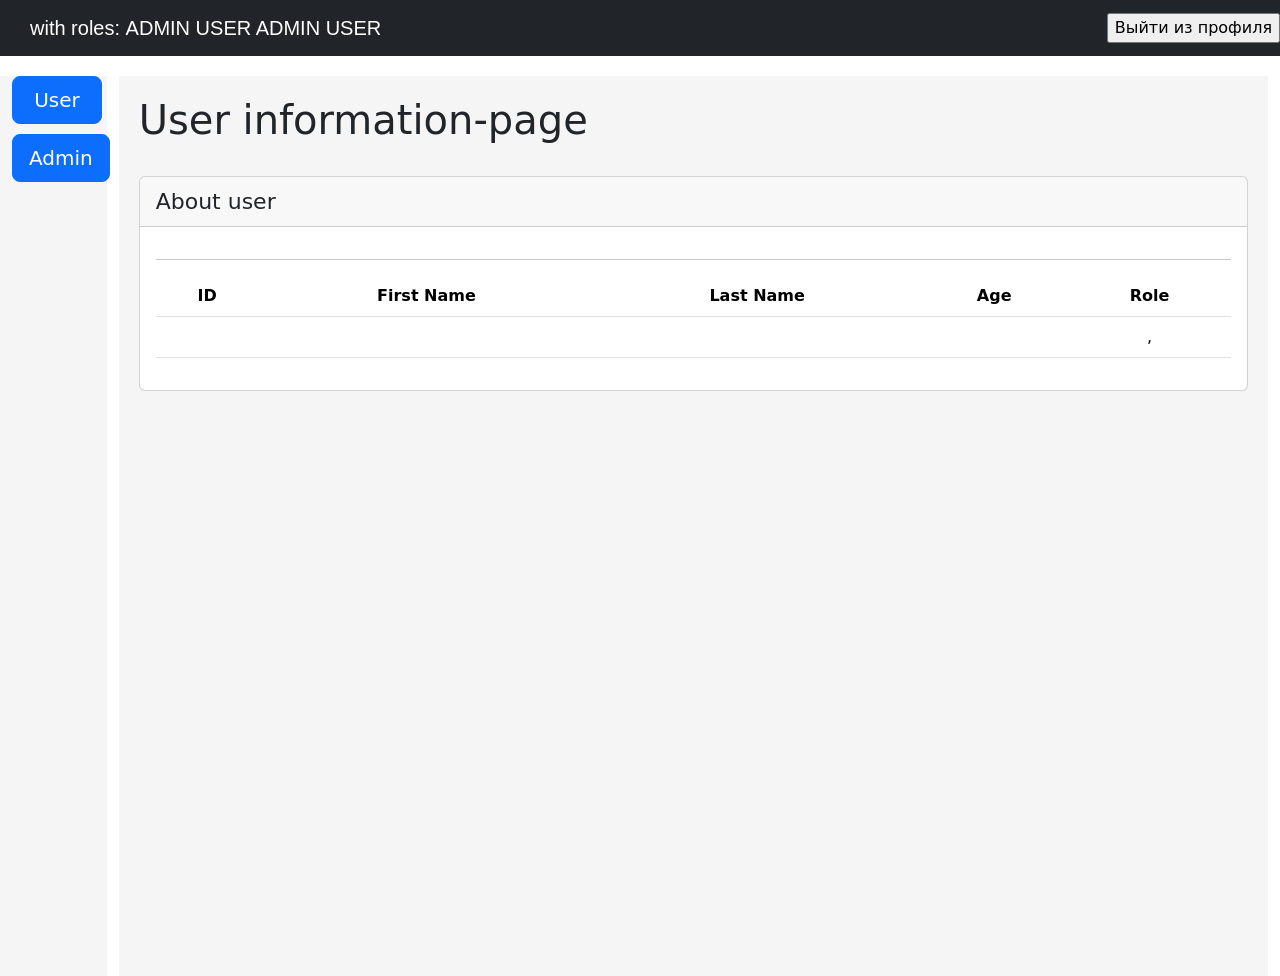
==== src/main/resources/templates/user.html @ 0a0053f8 "сделано" ====
<!--
<!DOCTYPE html>
<html xmlns="http://www.w3.org/1999/xhtml" xmlns:th="https://www.thymeleaf.org"
      xmlns:sec="https://www.thymeleaf.org/thymeleaf-extras-springsecurity3">
<head>
    <title>Spring Security Example</title>
</head>
<body>
<table>
    <thead>
    <tr>
        <th scope="col">ID</th>
        <th scope="col">LastName</th>
        <th scope="col">Username</th>
        <th scope="col">Age</th>
    </tr>
    </thead>
    <tbody>
    <tr th:object="${user}">
        <td><h1 th:text="${user.getId()} "></h1></td>
        <td><h1 th:text="${user.getLastName()}"></h1></td>
        <td><h1 th:text="${user.getUsername()}"></h1></td>
        <td><h1 th:text="${user.getAge()}"></h1></td>

    </tr>
    </tbody>
</table>

<input align="right" type="button" value="logout"
       onclick="window.location.href = '/logout'"/>

</body>
</html>
-->
<!DOCTYPE html>
<html lang="en">
<head>
    <meta charset="UTF-8">
    <title>User page</title>
    <meta name="viewport" content="width=device-width, initial-scale=1">
    <link href="https://cdn.jsdelivr.net/npm/bootstrap@5.3.3/dist/css/bootstrap.min.css" rel="stylesheet"
          integrity="sha384-QWTKZyjpPEjISv5WaRU9OFeRpok6YctnYmDr5pNlyT2bRjXh0JMhjY6hW+ALEwIH" crossorigin="anonymous">
    <link rel="stylesheet" href="/templates/styles.css">

    <script src="https://code.jquery.com/jquery-3.3.1.slim.min.js"></script>
    <script src="https://cdnjs.cloudflare.com/ajax/libs/popper.js/1.14.7/umd/popper.min.js"></script>
    <script src="https://stackpath.bootstrapcdn.com/bootstrap/4.3.1/js/bootstrap.min.js"></script>

    <style>
        .full-height {
            height: 100vh;
        }
    </style>
</head>
<body>
<div class="container-fluid">
    <div class="position-flex row" >
        <nav class="navbar navbar-dark bg-dark" style="padding-left: 30px">
            <a class="navbar-brand ml-5" style="color: white; font-family: 'Roboto', sans-serif; font-size: 20px;">
                <span th:text="${userMain.username}" style="font-weight: bold;font-size: 18px"></span> with roles:
                <span th:if="${#authorization.expression('hasRole(''ADMIN'')')}">
            <span th:if="${#authorization.expression('hasRole(''USER'')')} "
                  style="font-weight: lighter">ADMIN USER</span>
            <span th:unless="${#authorization.expression('hasRole(''USER'')')}">ADMIN</span>
        </span>
                <span th:unless="${#authorization.expression('hasRole(''ADMIN'')')}">
            <span th:if="${#authorization.expression('hasRole(''USER'')')}">USER</span>
        </span>
            </a>
            <div class="col" align="right">
                <form th:method="GET" th:action="@{/logout}">
                    <input type="submit" value="Выйти из профиля">
                </form>
            </div>
        </nav>
    </div>
    <div class="row" style="margin-top: 20px ">
        <div class="col-1" style="background-color: whitesmoke;">
            <span class="list-group-item active">
                    <!--<th:block th:if="${#authorization.expression('hasRole(''ROLE_ADMIN'')')}">-->
                        <a th:href="@{'/user'}">
                            <button style="margin-bottom: 10px;width: 90px" type="button" class="btn btn-primary btn-lg">
                                User
                            </button>
                        </a>


                <!-- </th:block>-->
                    <th:block th:if="${#authorization.expression('hasRole(''ROLE_ADMIN'')')}">
                        <a th:href="@{'/admin'}">
                            <button type="button" class="btn btn-primary btn-lg">Admin </button>
                        </a>
                    </th:block>
            </span>
        </div>


    <div class="col full-height" th:fragment="user">
        <div class="full-height" style="background-color: whitesmoke;">
            <div style="padding-left: 20px; padding-right: 20px; padding-top: 20px">
                <h1>User information-page</h1>
                <br>

                <div class="card text-center">
                    <div class="card-header">
                        <div style="font-size: 22px" align="left">About user</div>
                    </div>



                    <div class="card-body">
                        <hr>
                        <table class="table table-striped">
                            <thead>
                            <tr>
                                <th scope="col">ID</th>
                                <th scope="col">First Name</th>
                                <th scope="col">Last Name</th>
                                <th scope="col">Age</th>
                                <th scope="col">Role</th>
                            </tr>
                            </thead>
                            <tr>
                            <tr th:object="${user}">
                                <td th:text="${user.getId()} "></td>
                                <td th:text="${user.getLastName()}"></td>
                                <td th:text="${user.getUsername()}"></td>
                                <td th:text="${user.getAge()}"></td>
                                <td>
                                    <span th:each="role,iterStat : ${user.getRoles()}">
                                    <span th:text="${role}"></span><th:block
                                            th:if="${!iterStat.last}">,</th:block>
                                    </span>
                                </td>
                            </tr>
                        </table>
                    </div>
                </div>

            </div>

        </div>
    </div>
</div>

    </body>
</html>
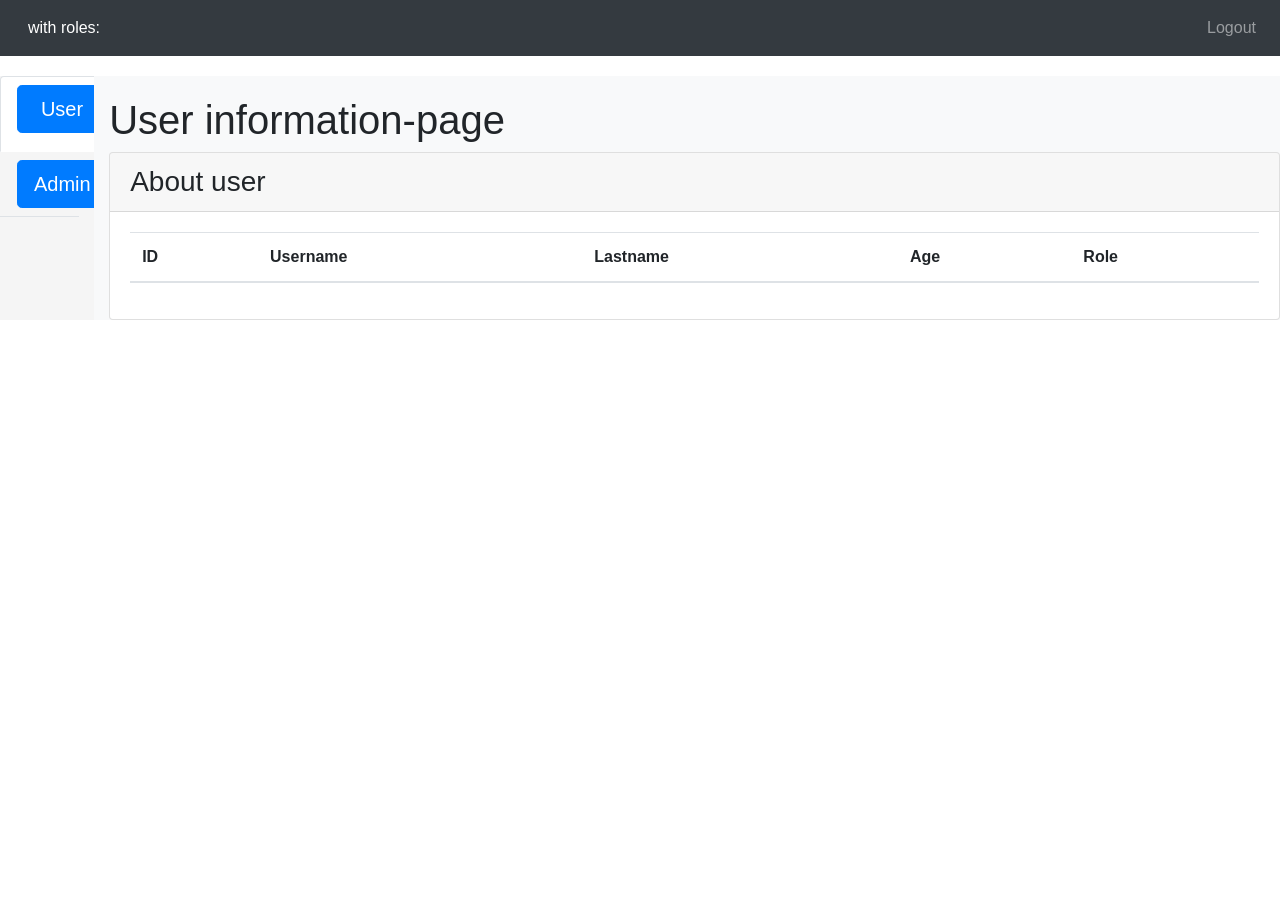
==== commit 8ad0acec: "ура" ====
--- a/src/main/resources/templates/user.html
+++ b/src/main/resources/templates/user.html
@@ -1,147 +1,105 @@
-<!--
 <!DOCTYPE html>
-<html xmlns="http://www.w3.org/1999/xhtml" xmlns:th="https://www.thymeleaf.org"
-      xmlns:sec="https://www.thymeleaf.org/thymeleaf-extras-springsecurity3">
+<html lang="en"  xmlns="http://www.w3.org/1999/xhtml" xmlns:th="https://www.thymeleaf.org">
 <head>
-    <title>Spring Security Example</title>
+    <meta charset="UTF-8">
+    <meta name="viewport" content="width=device-width, initial-scale=1, shrink-to-fit=no">
+    <title>Users page</title>
+    <link rel="stylesheet" href="https://stackpath.bootstrapcdn.com/bootstrap/4.3.1/css/bootstrap.min.css"
+          integrity="sha384-ggOyR0iXCbMQv3Xipma34MD+dH/1fQ784/j6cY/iJTQUOhcWr7x9JvoRxT2MZw1T" crossorigin="anonymous">
+
 </head>
 <body>
-<table>
-    <thead>
-    <tr>
-        <th scope="col">ID</th>
-        <th scope="col">LastName</th>
-        <th scope="col">Username</th>
-        <th scope="col">Age</th>
-    </tr>
-    </thead>
-    <tbody>
-    <tr th:object="${user}">
-        <td><h1 th:text="${user.getId()} "></h1></td>
-        <td><h1 th:text="${user.getLastName()}"></h1></td>
-        <td><h1 th:text="${user.getUsername()}"></h1></td>
-        <td><h1 th:text="${user.getAge()}"></h1></td>
 
-    </tr>
-    </tbody>
-</table>
+<header>
+    <!--Верхний навбар-->
+    <nav class="navbar navbar-expand-lg navbar-dark bg-dark">
+        <div class="  collapse navbar-collapse">
+            <ul class="navbar-nav mr-auto" id="user">
+                <li class="m-1 nav-item">
+                    <a class="text-white font-weight-bold" id="navUsername"></a>
+                </li>
+                <li class="m-1 nav-item">
+                    <a class="text-white">with roles:</a>
+                </li>
+                <li class="m-1 nav-item">
+                    <a class="text-white"><span id="navRoles"></span></a>
+                </li>
+            </ul>
+            <ul class="navbar-nav ml-auto">
+                <li class="nav-item">
+                    <a class="nav-link" href="/logout">Logout</a>
+                </li>
+            </ul>
+        </div>
+    </nav>
+</header>
 
-<input align="right" type="button" value="logout"
-       onclick="window.location.href = '/logout'"/>
+<div class="row" style="margin-top: 20px">
+    <div class="col-1" style="background-color: whitesmoke;">
+        <ul class="nav nav-tabs flex-column">
+            <li class="nav-item">
+                <a class="nav-link active" data-toggle="tab" href="#userPanel" role="tab">
+                    <button style="margin-bottom: 10px; width: 90px" type="button" class="btn btn-primary btn-lg">
+                        User
+                    </button>
+                </a>
+            </li>
+            <li class="nav-item" th:if="${#authorization.expression('hasRole(''ROLE_ADMIN'')')}">
+                <a class="nav-link" data-toggle="tab" href="#adminPanel" role="tab">
+                    <button type="button" class="btn btn-primary btn-lg">
+                        Admin
+                    </button>
+                </a>
+            </li>
+        </ul>
+    </div>
+        <div class="col bg-light" style="padding-top: 20px;">
 
-</body>
-</html>
--->
-<!DOCTYPE html>
-<html lang="en">
-<head>
-    <meta charset="UTF-8">
-    <title>User page</title>
-    <meta name="viewport" content="width=device-width, initial-scale=1">
-    <link href="https://cdn.jsdelivr.net/npm/bootstrap@5.3.3/dist/css/bootstrap.min.css" rel="stylesheet"
-          integrity="sha384-QWTKZyjpPEjISv5WaRU9OFeRpok6YctnYmDr5pNlyT2bRjXh0JMhjY6hW+ALEwIH" crossorigin="anonymous">
-    <link rel="stylesheet" href="/templates/styles.css">
-
-    <script src="https://code.jquery.com/jquery-3.3.1.slim.min.js"></script>
-    <script src="https://cdnjs.cloudflare.com/ajax/libs/popper.js/1.14.7/umd/popper.min.js"></script>
-    <script src="https://stackpath.bootstrapcdn.com/bootstrap/4.3.1/js/bootstrap.min.js"></script>
-
-    <style>
-        .full-height {
-            height: 100vh;
-        }
-    </style>
-</head>
-<body>
-<div class="container-fluid">
-    <div class="position-flex row" >
-        <nav class="navbar navbar-dark bg-dark" style="padding-left: 30px">
-            <a class="navbar-brand ml-5" style="color: white; font-family: 'Roboto', sans-serif; font-size: 20px;">
-                <span th:text="${userMain.username}" style="font-weight: bold;font-size: 18px"></span> with roles:
-                <span th:if="${#authorization.expression('hasRole(''ADMIN'')')}">
-            <span th:if="${#authorization.expression('hasRole(''USER'')')} "
-                  style="font-weight: lighter">ADMIN USER</span>
-            <span th:unless="${#authorization.expression('hasRole(''USER'')')}">ADMIN</span>
-        </span>
-                <span th:unless="${#authorization.expression('hasRole(''ADMIN'')')}">
-            <span th:if="${#authorization.expression('hasRole(''USER'')')}">USER</span>
-        </span>
-            </a>
-            <div class="col" align="right">
-                <form th:method="GET" th:action="@{/logout}">
-                    <input type="submit" value="Выйти из профиля">
-                </form>
-            </div>
-        </nav>
-    </div>
-    <div class="row" style="margin-top: 20px ">
-        <div class="col-1" style="background-color: whitesmoke;">
-            <span class="list-group-item active">
-                    <!--<th:block th:if="${#authorization.expression('hasRole(''ROLE_ADMIN'')')}">-->
-                        <a th:href="@{'/user'}">
-                            <button style="margin-bottom: 10px;width: 90px" type="button" class="btn btn-primary btn-lg">
-                                User
-                            </button>
-                        </a>
-
-
-                <!-- </th:block>-->
-                    <th:block th:if="${#authorization.expression('hasRole(''ROLE_ADMIN'')')}">
-                        <a th:href="@{'/admin'}">
-                            <button type="button" class="btn btn-primary btn-lg">Admin </button>
-                        </a>
-                    </th:block>
-            </span>
-        </div>
-
-
-    <div class="col full-height" th:fragment="user">
-        <div class="full-height" style="background-color: whitesmoke;">
-            <div style="padding-left: 20px; padding-right: 20px; padding-top: 20px">
-                <h1>User information-page</h1>
-                <br>
-
-                <div class="card text-center">
-                    <div class="card-header">
-                        <div style="font-size: 22px" align="left">About user</div>
-                    </div>
-
-
-
-                    <div class="card-body">
-                        <hr>
-                        <table class="table table-striped">
-                            <thead>
-                            <tr>
-                                <th scope="col">ID</th>
-                                <th scope="col">First Name</th>
-                                <th scope="col">Last Name</th>
-                                <th scope="col">Age</th>
-                                <th scope="col">Role</th>
-                            </tr>
-                            </thead>
-                            <tr>
-                            <tr th:object="${user}">
-                                <td th:text="${user.getId()} "></td>
-                                <td th:text="${user.getLastName()}"></td>
-                                <td th:text="${user.getUsername()}"></td>
-                                <td th:text="${user.getAge()}"></td>
-                                <td>
-                                    <span th:each="role,iterStat : ${user.getRoles()}">
-                                    <span th:text="${role}"></span><th:block
-                                            th:if="${!iterStat.last}">,</th:block>
-                                    </span>
-                                </td>
-                            </tr>
-                        </table>
+            <div class="tab-content" id="v-pills-tabContent">
+                <!-- User -->
+                <div class="tab-pane fade show active" id="userPanel" role="tabpanel" aria-labelledby="v-pills-profile-tab">
+                    <h1>User information-page</h1>
+                    <div class="card">
+                        <h3 class="card-header">About user</h3>
+                        <div class="card-body">
+                            <div class="container-fluid">
+                                <div class="row">
+                                    <table class="table table-striped">
+                                        <thead>
+                                        <tr>
+                                            <th>ID</th>
+                                            <th>Username</th>
+                                            <th>Lastname</th>
+                                            <th>Age</th>
+                                            <th>Role</th>
+                                        </tr>
+                                        </thead>
+                                        <tbody id="userPanelBody">
+                                    </table>
+                                </div>
+                            </div>
+                        </div>
                     </div>
                 </div>
-
             </div>
-
         </div>
     </div>
 </div>
 
-    </body>
-</html>
+
+<script src="https://cdn.jsdelivr.net/npm/jquery@3.5.1/dist/jquery.slim.min.js"
+        integrity="sha384-DfXdz2htPH0lsSSs5nCTpuj/zy4C+OGpamoFVy38MVBnE+IbbVYUew+OrCXaRkfj"
+        crossorigin="anonymous"></script>
+<script src="https://cdn.jsdelivr.net/npm/popper.js@1.16.1/dist/umd/popper.min.js"
+        integrity="sha384-9/reFTGAW83EW2RDu2S0VKaIzap3H66lZH81PoYlFhbGU+6BZp6G7niu735Sk7lN"
+        crossorigin="anonymous"></script>
+<script src="https://cdn.jsdelivr.net/npm/bootstrap@4.6.1/dist/js/bootstrap.min.js"
+        integrity="sha384-VHvPCCyXqtD5DqJeNxl2dtTyhF78xXNXdkwX1CZeRusQfRKp+tA7hAShOK/B/fQ2"
+        crossorigin="anonymous"></script>
+
+<script type="text/javascript" src="user.js"></script>
+
+
+
+</body>
+</html>
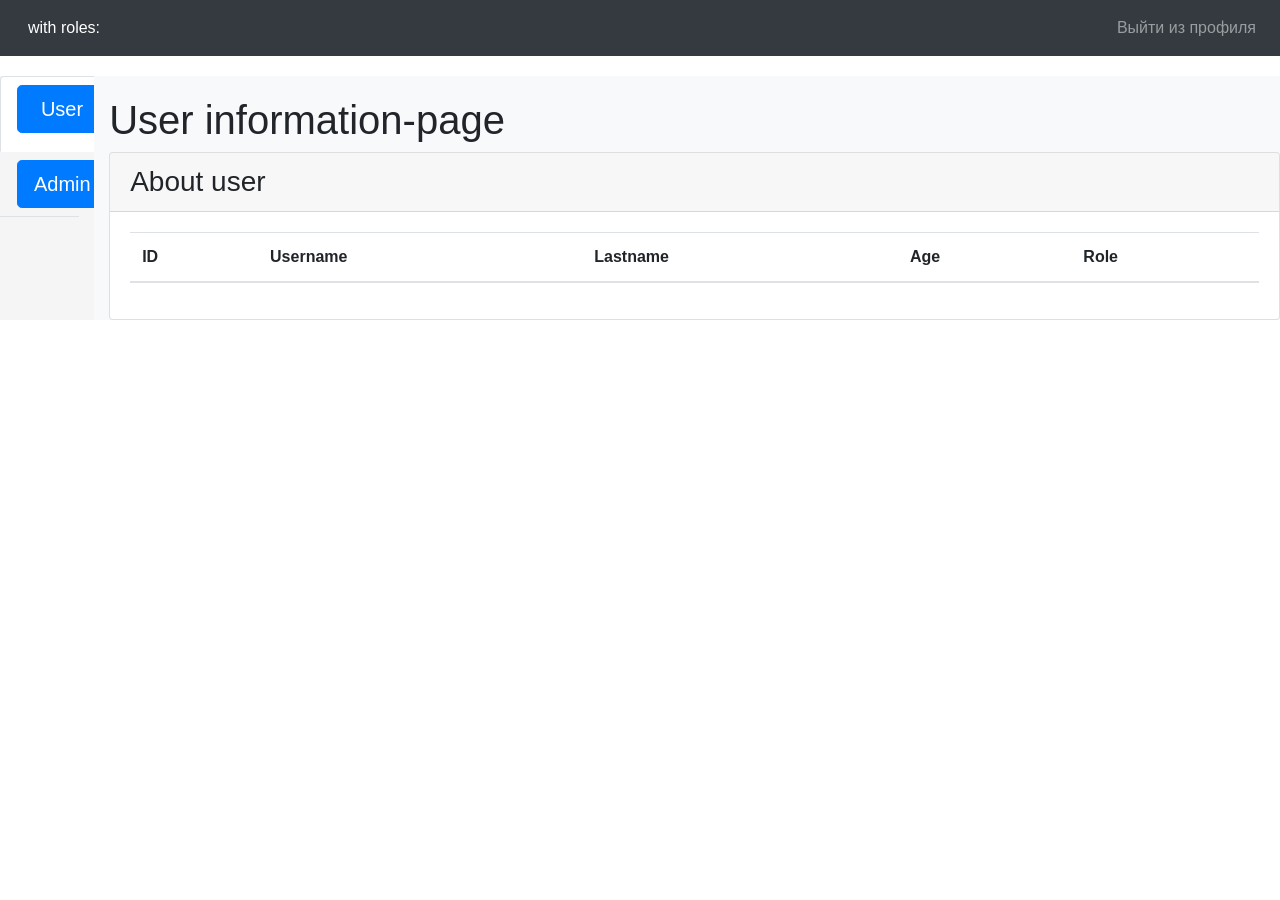
==== commit e585fb78: "обновил" ====
--- a/src/main/resources/templates/user.html
+++ b/src/main/resources/templates/user.html
@@ -27,7 +27,7 @@
             </ul>
             <ul class="navbar-nav ml-auto">
                 <li class="nav-item">
-                    <a class="nav-link" href="/logout">Logout</a>
+                    <a class="nav-link" href="/logout">Выйти из профиля</a>
                 </li>
             </ul>
         </div>
